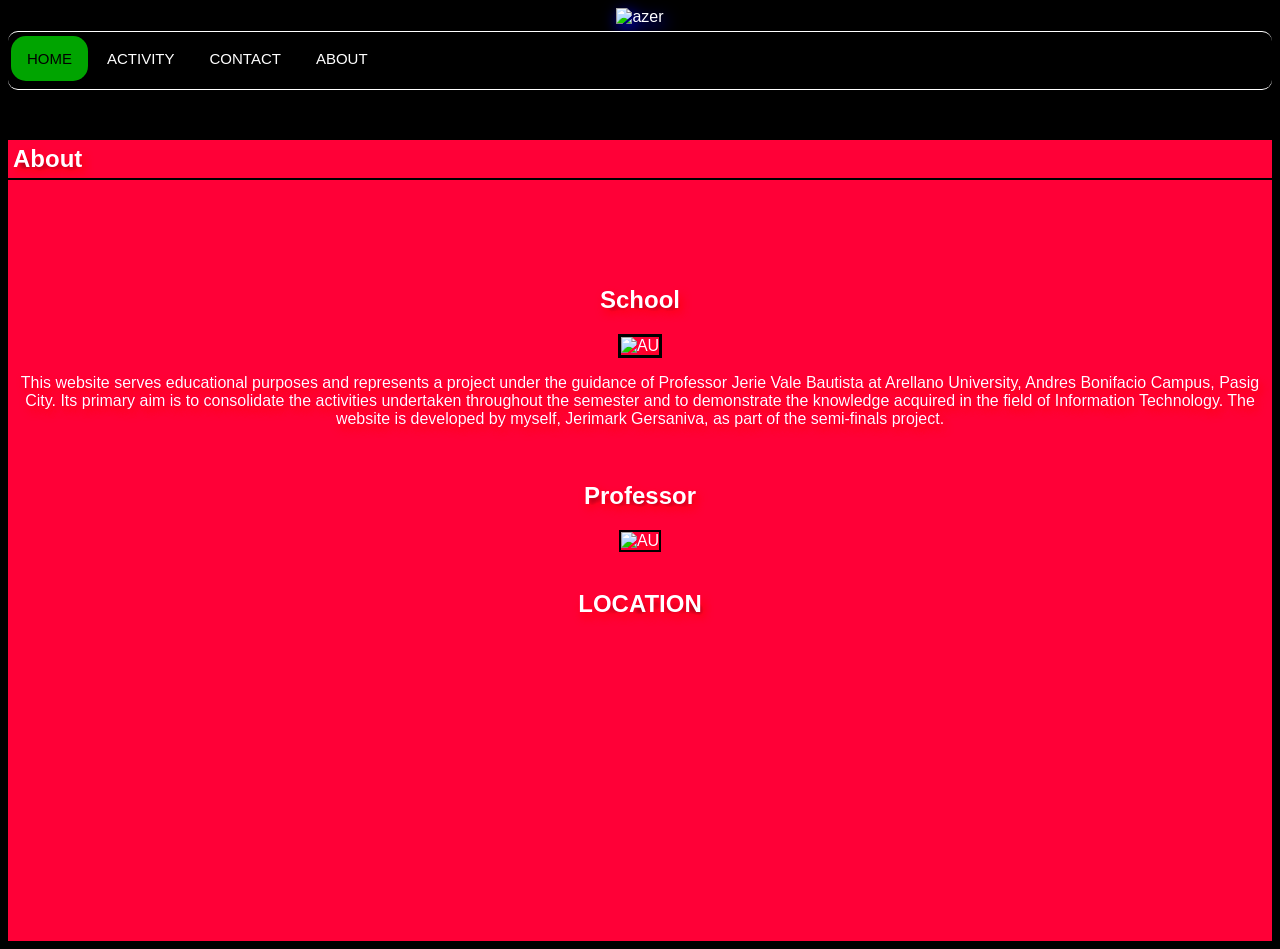
==== about.html @ fb8d313b "Add files via upload" ====
<!Doctype html>
<html lang="en">
<head> 
<meta charset="UTF-8">
    <meta name="viewport" content="width=device-width, initial-scale=1.0">
  <title>
     Information Technology
  </title>

  <link rel="stylesheet" href="style.css">
  <style>
  body{
    text-align: center;
  }
        @keyframes rotate {
    from {
      filter: drop-shadow(3px 5px 8px green);
      transform: rotate(0deg);
    }
    to {
      filter: drop-shadow(3px 5px 8px red);
      transform: rotate(360deg);
    }
  }
  
  .Main{
    height:100%;
    text-shadow: 3px 5px 8px black;
    background-color: crimson;
  }
  img.au{
    border: 3px solid black;
  }
  .jerie{
    height: 200px;
    border: 2px solid black;
  }
    .jerie:hover{
      filter: drop-shadow(10px 5px 10px aquamarine);
    }
    .con{
      margin-block: 50px;
      padding: 5px;
      border-bottom: 2px solid black;
    }
  </style>
  </head>
<body>

  <header>
         <img  class="logo" src="img/logo.png" alt="azer"/>
  </header>
  <ul>
    
       <li>
         <a class="active" href="index.html">Home</a>
    </li>
    <li>
    <a href="activity.html">Activity</a>
    </li>
  <li>
    <a href="contact.html">Contact</a>
  </li>
    <li>
    <a href="about.html">About</a>
  </li>
</ul>
  
  <div class="Main">
    <h2 class="con" align="left">About</h2>
    <br>
    <br>
    <h2>School</h2>
    <img class="au" alt="AU" src="img/au.jpg"/>
    <p>
    This website serves educational purposes and represents a project under the guidance of Professor Jerie Vale Bautista at Arellano University, Andres Bonifacio Campus, Pasig City. Its primary aim is to consolidate the activities undertaken throughout the semester and to demonstrate the knowledge acquired in the field of Information Technology. The website is developed by myself, Jerimark Gersaniva, as part of the semi-finals project.
    </p>
    <br>
    <h2>Professor</h2>
        <img class="jerie" alt="AU" src="img/jerie.jpg"/>
        <br>
        <br>
    <h2>LOCATION</h2>
<div style=""><iframe  height="300" frameborder="0" scrolling="no" marginheight="0" marginwidth="0" src="https://maps.google.com/maps?width=100%25&amp;height=600&amp;hl=en&amp;q=Arellano%20University%20-%20Andres%20Bonifacio%20Campus+(My%20Business%20Name)&amp;t=&amp;z=14&amp;ie=UTF8&amp;iwloc=B&amp;output=embed"><a href="https://www.gps.ie/">gps devices</a></iframe></div>
  <audio autoplay loop>
  <source src="music/bgmusic.mp3" type="audio/mpeg">
  
</audio>
  </div>

</body>
  
</html>
---- style.css ----
body{
    font-family: 'Arial', sans-serif;
    filter: saturate(200%);
    background-color: black; 
    color: white;
    margin:10;
    
}
header{
  border-radius: 10px;
  margin-bottom: 5px;
  
}
img.logo{
  animation: rotate 5s linear infinite;
  filter: drop-shadow(3px 5px 8px blue);
  height: 50px;
  width: 50px;
}

ul {
    border-radius: 10px 10px 10px 10px;
    list-style-type: none;
    margin: 0;
    padding:0;
    overflow: hidden;
    border-top: 1px solid white;
    border-bottom: 1px solid white;
    background-color: black;
    position: -webkit-sticky; /* Safari */
    position: sticky;
    top: 0;
}
li {
    
    float: left;
}
li a {
  margin-top: 4px;
   text-transform: uppercase;
    margin-bottom: 8px;
    margin-left: 3px;
    font-size: 15px;
    border-radius: 15px;
    display: block;
    color: white;
    text-align: center;
    padding: 14px 16px;
    text-decoration: none;
}
li a:hover {
    background-color: black;
    color: white;
    filter: drop-shadow(3px 5px 8px blue);
}

.active {
    color: black;
    background-color: green;
}
.active:hover{
    filter: drop-shadow(0px 2px 0px blue);
}


.act{
  
  margin-bottom: 8px;
  display: inline-block;
  padding: 10px;
  color: white;
  background-color: black;
  border-radius: 15px;
  text-align: center;
  border: 1px solid crimson;
  text-decoration: none;
  font-size: 20px;
  width: auto;
  text-transform: uppercase;
  
}

.act:hover{
  filter: drop-shadow(3px 5px 8px blue);
  text-shadow: 3px 5px 8px green;
  
}

.prelim{
  
  border-radius: 12px;
  width: ;
  margin-bottom: 10px;
  background-color: black;
  border: 2px solid white;
}
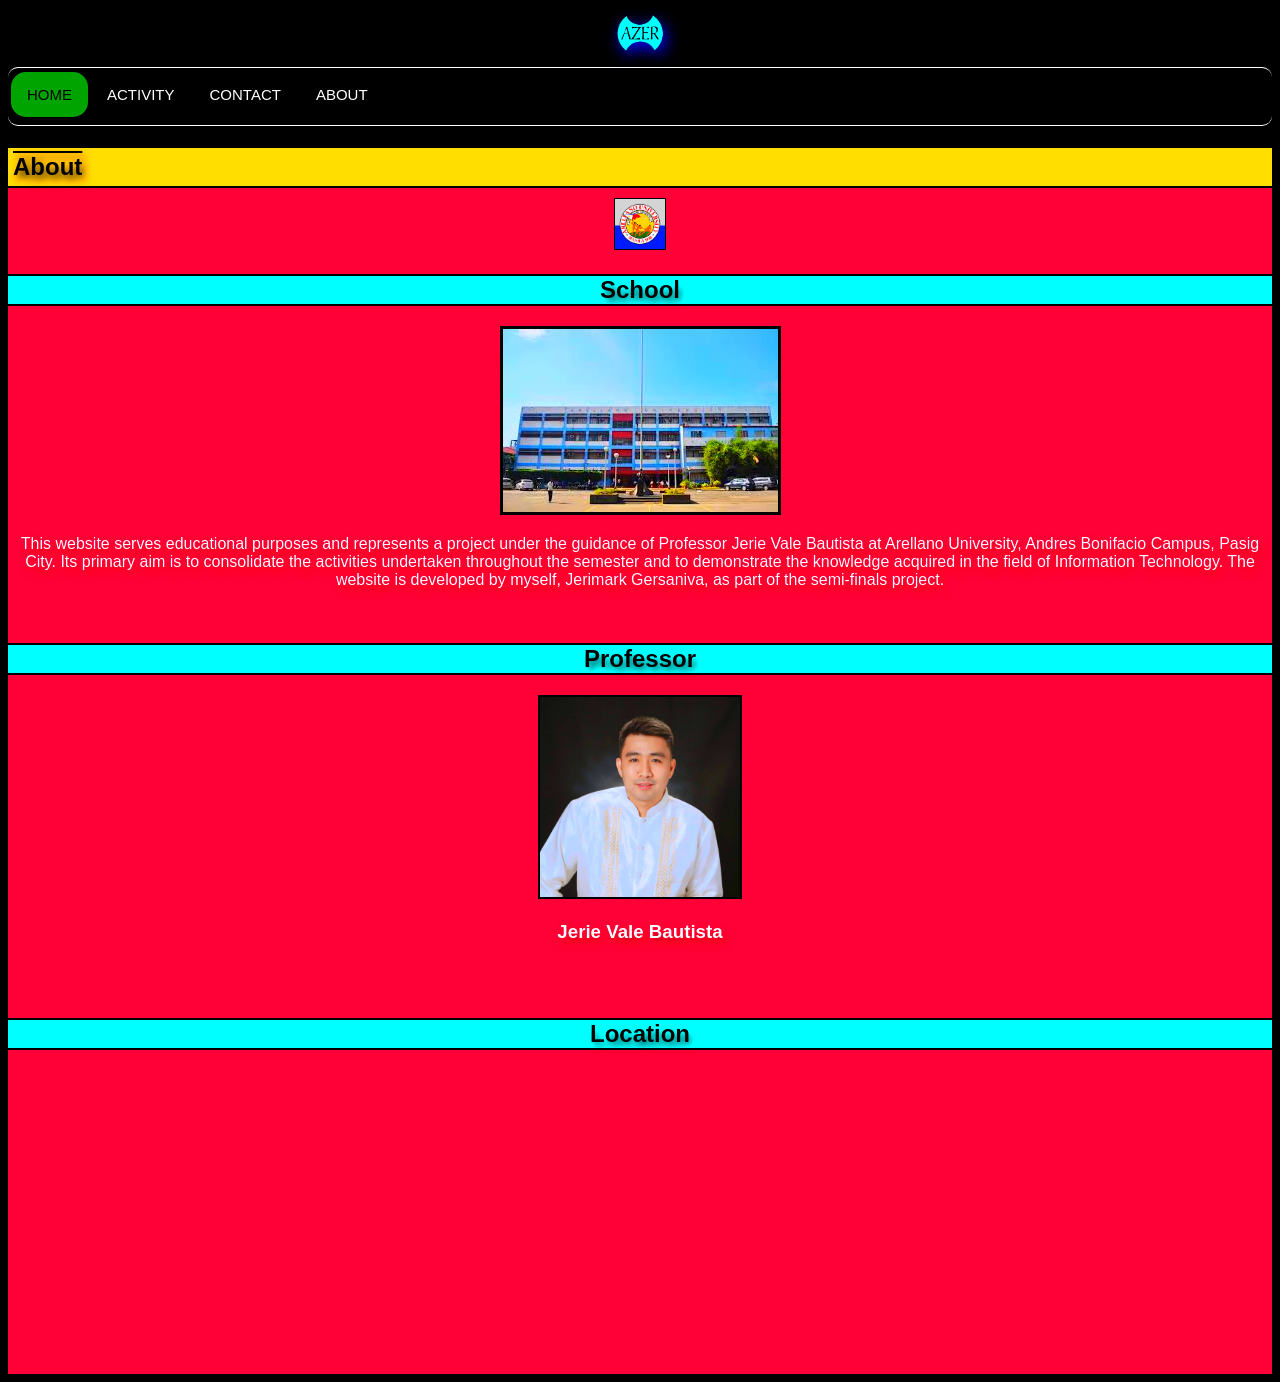
==== commit 9d2c8186: "Add files via upload" ====
--- a/about.html
+++ b/about.html
@@ -6,7 +6,7 @@
   <title>
      Information Technology
   </title>
-
+  <link rel="website icon" type="png" href="img/logi.png">
   <link rel="stylesheet" href="style.css">
   <style>
   body{
@@ -38,8 +38,22 @@
     .jerie:hover{
       filter: drop-shadow(10px 5px 10px aquamarine);
     }
-    .con{
-      margin-block: 50px;
+    h2{
+      color: black;
+      background-color: aqua;
+      border-top: 2px solid black;
+      border-bottom: 2px solid black;
+    }
+    .aulogo{
+      border: 1px solid black;
+      height: 50px;
+    }
+  
+   h2.con{
+     background-color: gold;
+      text-decoration: overline;
+      padding: 5rem;
+      margin-bottom: 10px;
       padding: 5px;
       border-bottom: 2px solid black;
     }
@@ -68,7 +82,7 @@
   
   <div class="Main">
     <h2 class="con" align="left">About</h2>
-    <br>
+        <img class="aulogo" alt="AU" src="img/aulogo.jpg"/>
     <br>
     <h2>School</h2>
     <img class="au" alt="AU" src="img/au.jpg"/>
@@ -79,9 +93,12 @@
     <h2>Professor</h2>
         <img class="jerie" alt="AU" src="img/jerie.jpg"/>
         <br>
+        <h3 class="profname">Jerie Vale Bautista</h3>
         <br>
-    <h2>LOCATION</h2>
+        <br>
+    <h2>Location</h2>
 <div style=""><iframe  height="300" frameborder="0" scrolling="no" marginheight="0" marginwidth="0" src="https://maps.google.com/maps?width=100%25&amp;height=600&amp;hl=en&amp;q=Arellano%20University%20-%20Andres%20Bonifacio%20Campus+(My%20Business%20Name)&amp;t=&amp;z=14&amp;ie=UTF8&amp;iwloc=B&amp;output=embed"><a href="https://www.gps.ie/">gps devices</a></iframe></div>
+
   <audio autoplay loop>
   <source src="music/bgmusic.mp3" type="audio/mpeg">
   
--- a/style.css
+++ b/style.css
@@ -19,6 +19,7 @@
 }
 
 ul {
+    z-index: 1;
     border-radius: 10px 10px 10px 10px;
     list-style-type: none;
     margin: 0;
@@ -93,4 +94,4 @@
   margin-bottom: 10px;
   background-color: black;
   border: 2px solid white;
-}+}
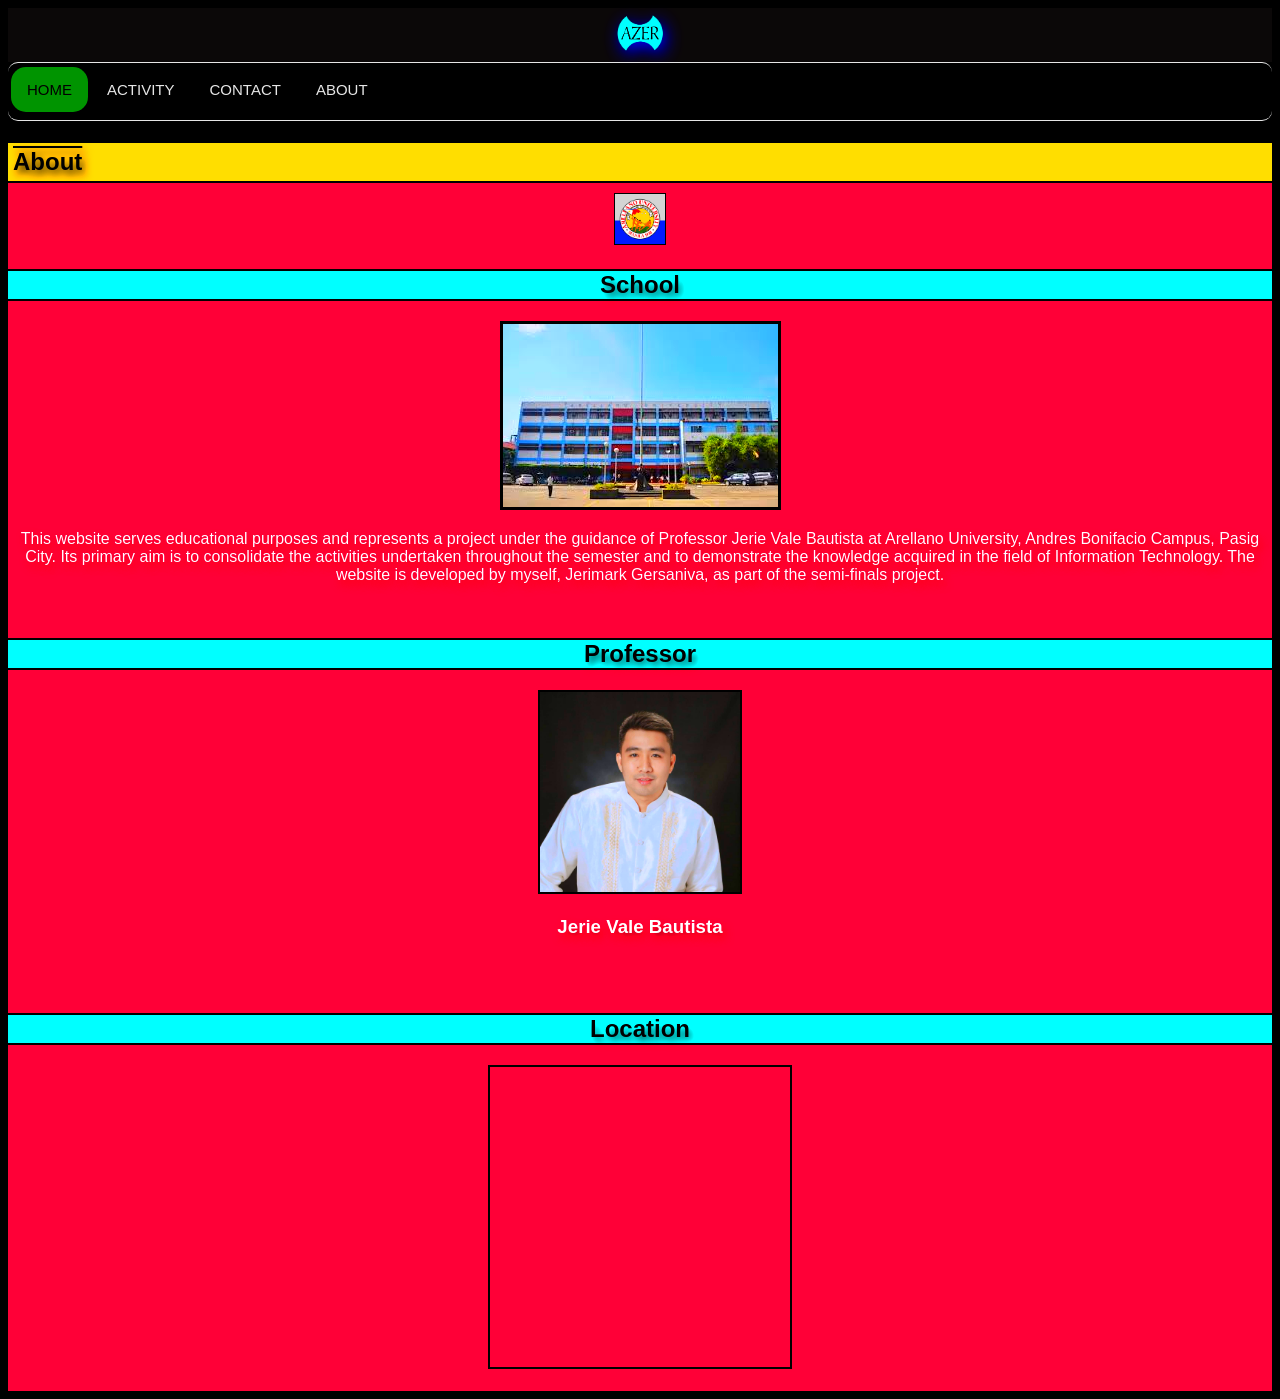
==== commit 24b64436: "Add files via upload" ====
--- a/about.html
+++ b/about.html
@@ -57,6 +57,9 @@
       padding: 5px;
       border-bottom: 2px solid black;
     }
+    iframe{
+      border: 2px solid black;
+    }
   </style>
   </head>
 <body>
@@ -98,6 +101,7 @@
         <br>
     <h2>Location</h2>
 <div style=""><iframe  height="300" frameborder="0" scrolling="no" marginheight="0" marginwidth="0" src="https://maps.google.com/maps?width=100%25&amp;height=600&amp;hl=en&amp;q=Arellano%20University%20-%20Andres%20Bonifacio%20Campus+(My%20Business%20Name)&amp;t=&amp;z=14&amp;ie=UTF8&amp;iwloc=B&amp;output=embed"><a href="https://www.gps.ie/">gps devices</a></iframe></div>
+<br>
 
   <audio autoplay loop>
   <source src="music/bgmusic.mp3" type="audio/mpeg">
--- a/style.css
+++ b/style.css
@@ -7,18 +7,19 @@
     
 }
 header{
-  border-radius: 10px;
-  margin-bottom: 5px;
+  background-color: #eaacac0b;
+  margin: 0;
   
 }
 img.logo{
-  animation: rotate 5s linear infinite;
+  animation: rotate 10s linear infinite;
   filter: drop-shadow(3px 5px 8px blue);
   height: 50px;
   width: 50px;
 }
 
 ul {
+    filter: opacity(90%);
     z-index: 1;
     border-radius: 10px 10px 10px 10px;
     list-style-type: none;
@@ -88,10 +89,12 @@
 }
 
 .prelim{
-  
   border-radius: 12px;
-  width: ;
   margin-bottom: 10px;
   background-color: black;
   border: 2px solid white;
 }
+.prelim:hover{
+filter: drop-shadow(5px 5px 10px crimson);
+  
+}
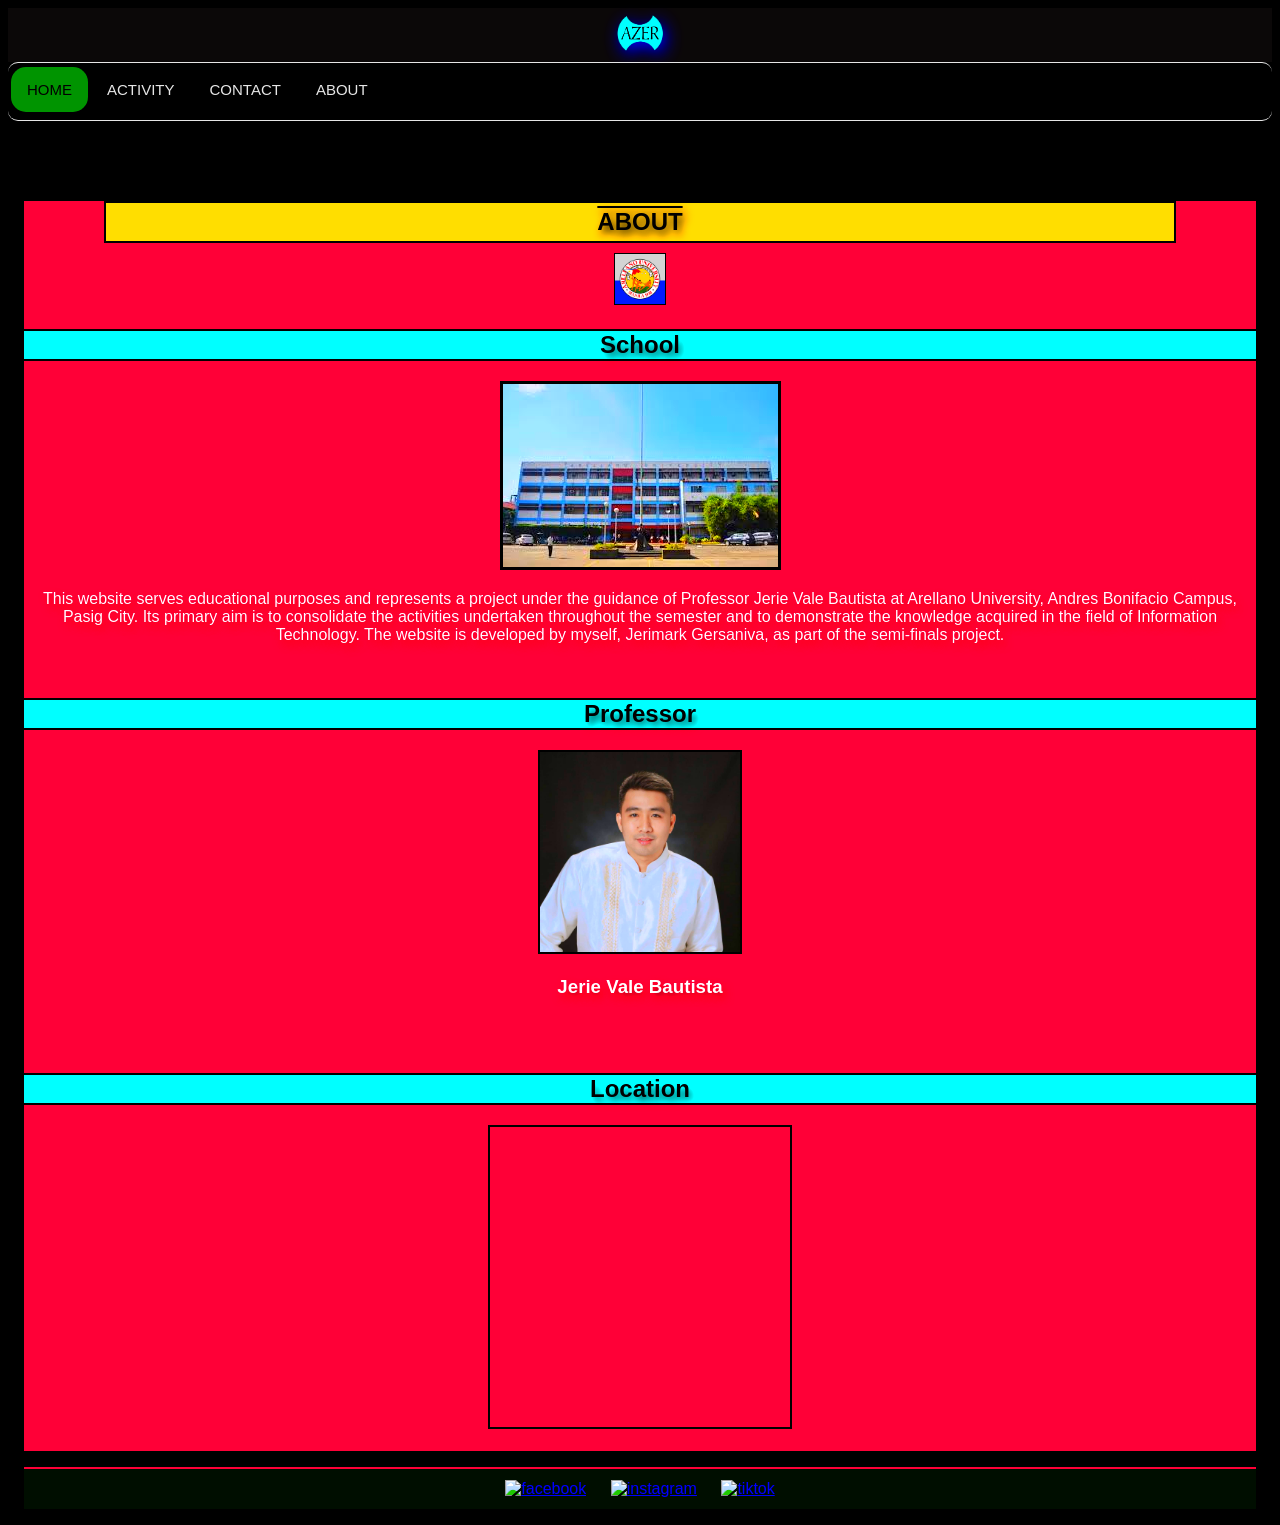
==== commit e6704493: "Add files via upload" ====
--- a/about.html
+++ b/about.html
@@ -24,9 +24,14 @@
   }
   
   .Main{
+    margin-right: 1rem;
+    margin-left: 1rem;
     height:100%;
     text-shadow: 3px 5px 8px black;
     background-color: crimson;
+  }
+  .Main:hover{
+    box-shadow: 3px 8px 10px aqua;
   }
   img.au{
     border: 3px solid black;
@@ -50,12 +55,14 @@
     }
   
    h2.con{
-     background-color: gold;
+      text-transform: uppercase;
+      text-align: center;
+      margin: 5rem;
+      background-color: gold;
       text-decoration: overline;
-      padding: 5rem;
       margin-bottom: 10px;
       padding: 5px;
-      border-bottom: 2px solid black;
+      border: 2px solid black;
     }
     iframe{
       border: 2px solid black;
@@ -108,6 +115,12 @@
   
 </audio>
   </div>
+  <footer class="account">
+   <a href="https://www.facebook.com/azerx111"><img class="facebook" src="img/facebook.png" alt="facebook"/></a>
+   <a href="https://www.instagram.com/azerx111"><img class="instagram" src="img/instagram.png" alt="instagram"/></a>
+  <a href="https://www.tiktok.com/@azerx111"><img class="tiktok" src="img/tiktok.png" alt="tiktok"/></a>
+
+  </footer>
 
 </body>
   
--- a/style.css
+++ b/style.css
@@ -97,4 +97,36 @@
 .prelim:hover{
 filter: drop-shadow(5px 5px 10px crimson);
   
-}+}
+footer{
+  
+  border-top: 2px solid crimson;
+  padding: 1px;
+  background-color:#46ff420e ;
+  margin: 1rem;
+}
+footer img{
+  margin: 10px;
+  height:30px;
+}
+ footer img.facebook:hover{
+   border: 1px solid white;
+   border-radius: 12px;
+   filter: drop-shadow( 3px 5px 8px blue);
+   opacity: 85%;
+   height:35px;
+ }
+ footer img.instagram:hover{
+   border: 1px solid white;
+   border-radius: 12px;
+   filter: drop-shadow( 3px 5px 8px pink);
+   opacity: 85%;
+   height:35px;
+ }
+footer img.tiktok:hover{
+   border: 1px solid white;
+   border-radius: 12px;
+   filter: drop-shadow( 3px 5px 8px red);
+   opacity: 85%;
+   height:35px;
+ }
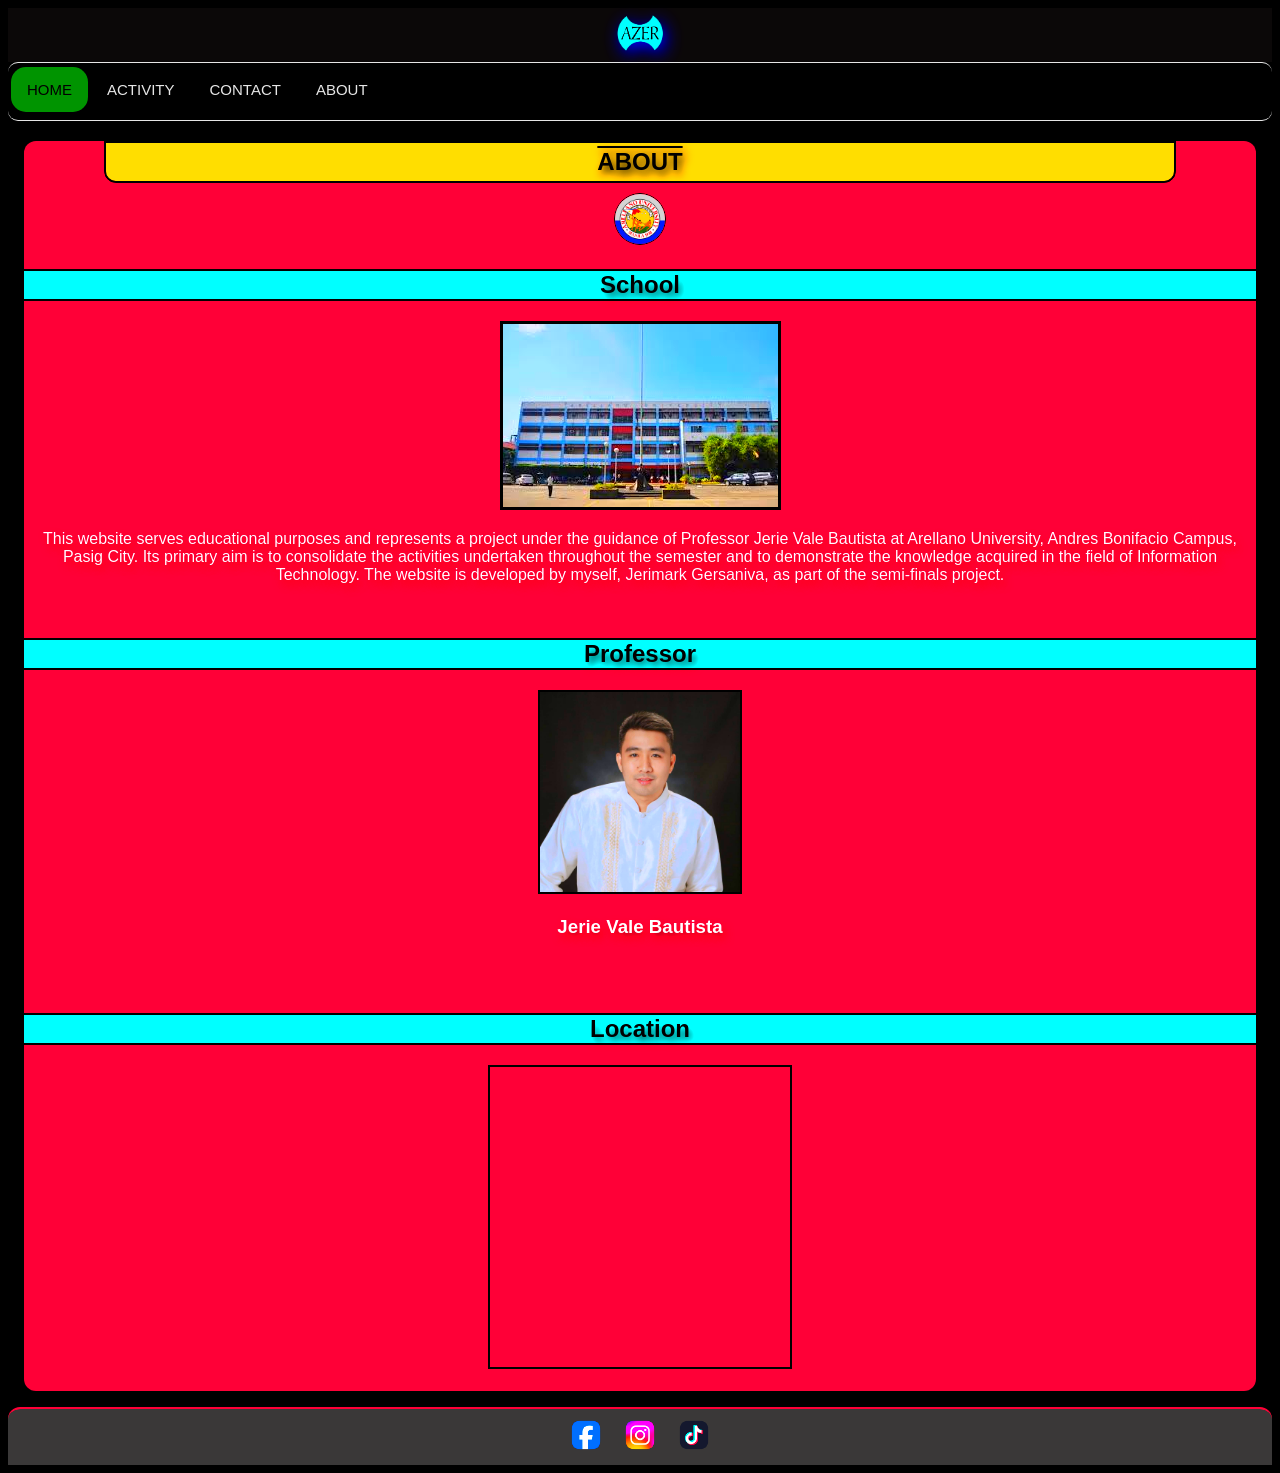
==== commit 548d7a79: "Add files via upload" ====
--- a/about.html
+++ b/about.html
@@ -24,6 +24,7 @@
   }
   
   .Main{
+    border-radius: 12px;
     margin-right: 1rem;
     margin-left: 1rem;
     height:100%;
@@ -52,12 +53,15 @@
     .aulogo{
       border: 1px solid black;
       height: 50px;
+      border-radius: 50%;
     }
   
    h2.con{
+     border-radius: 0 0 12px 12px;
       text-transform: uppercase;
       text-align: center;
-      margin: 5rem;
+      margin-left: 5rem;
+      margin-right: 5rem;
       background-color: gold;
       text-decoration: overline;
       margin-bottom: 10px;
--- a/style.css
+++ b/style.css
@@ -99,11 +99,11 @@
   
 }
 footer{
-  
+  border-radius: 12px 12px 0 0;
   border-top: 2px solid crimson;
   padding: 1px;
-  background-color:#46ff420e ;
-  margin: 1rem;
+  background-color:#393838;
+  margin: 1rem 0 0 0;
 }
 footer img{
   margin: 10px;
